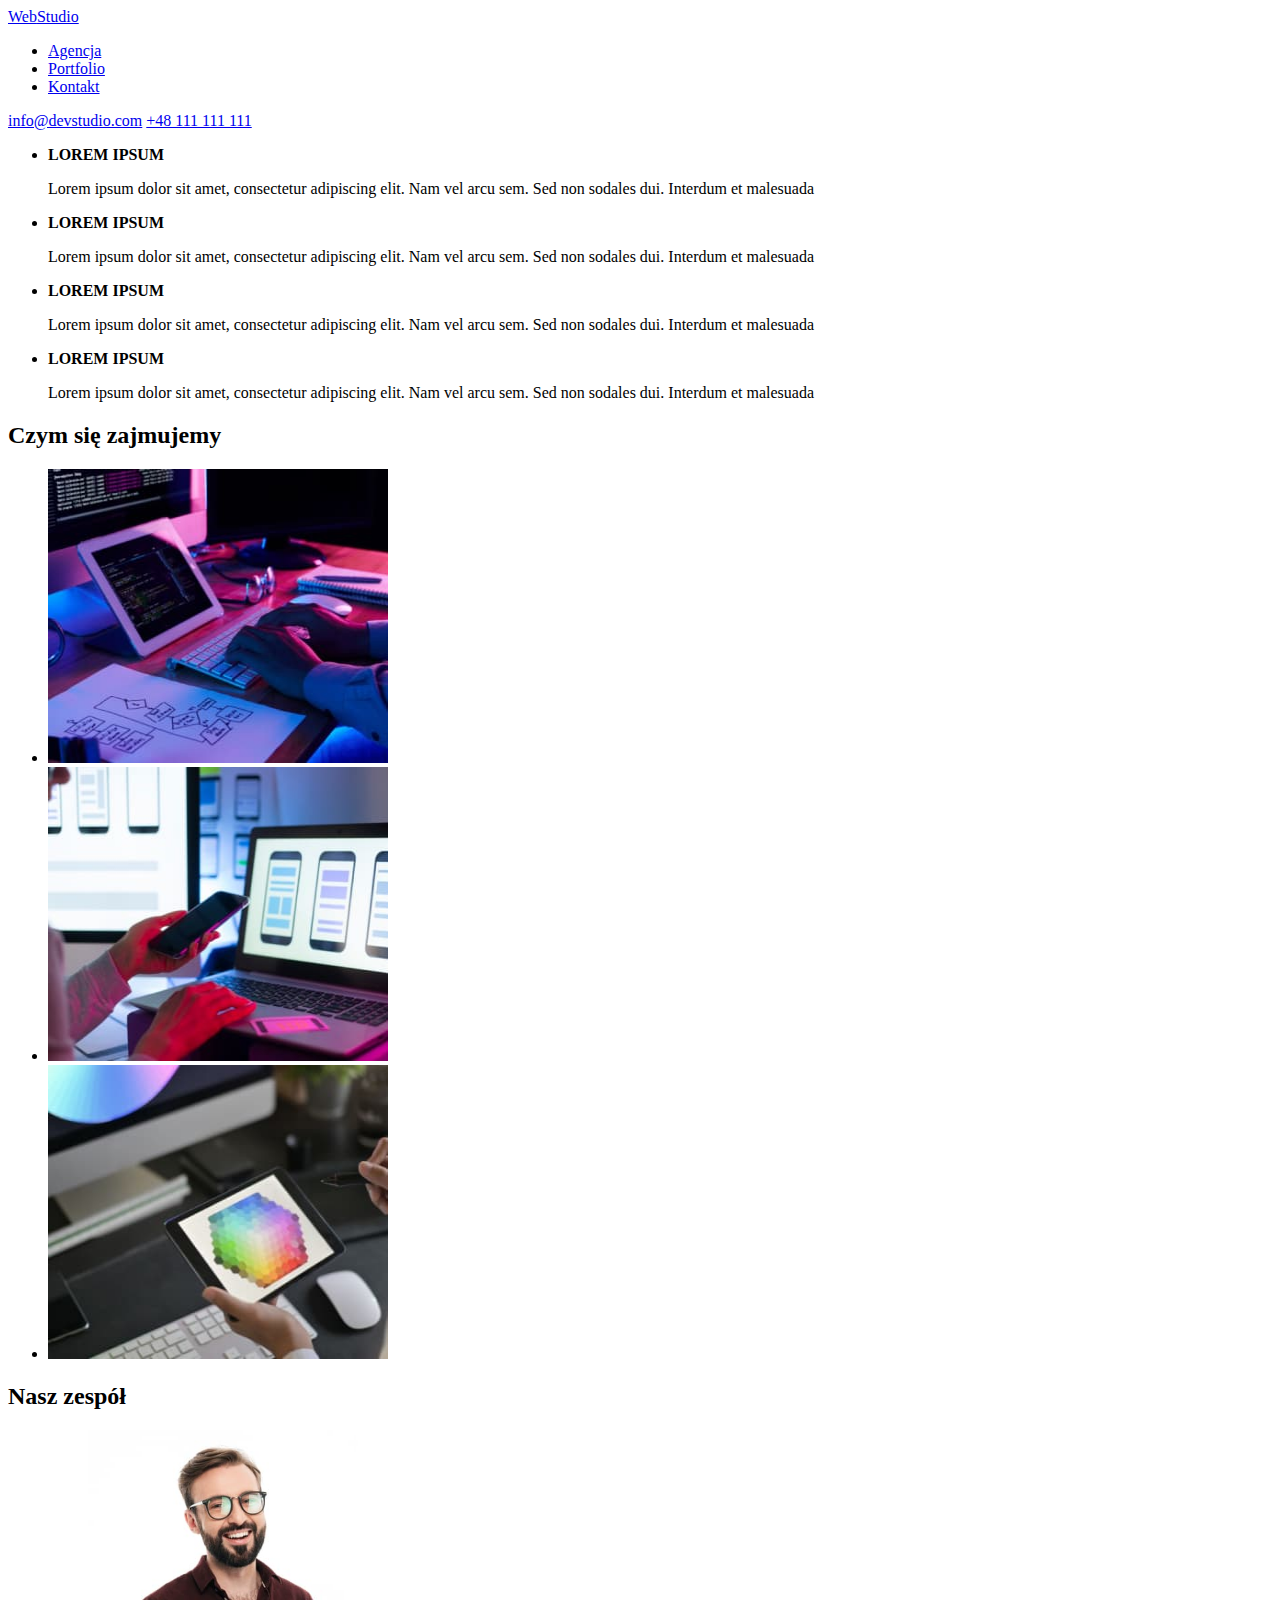
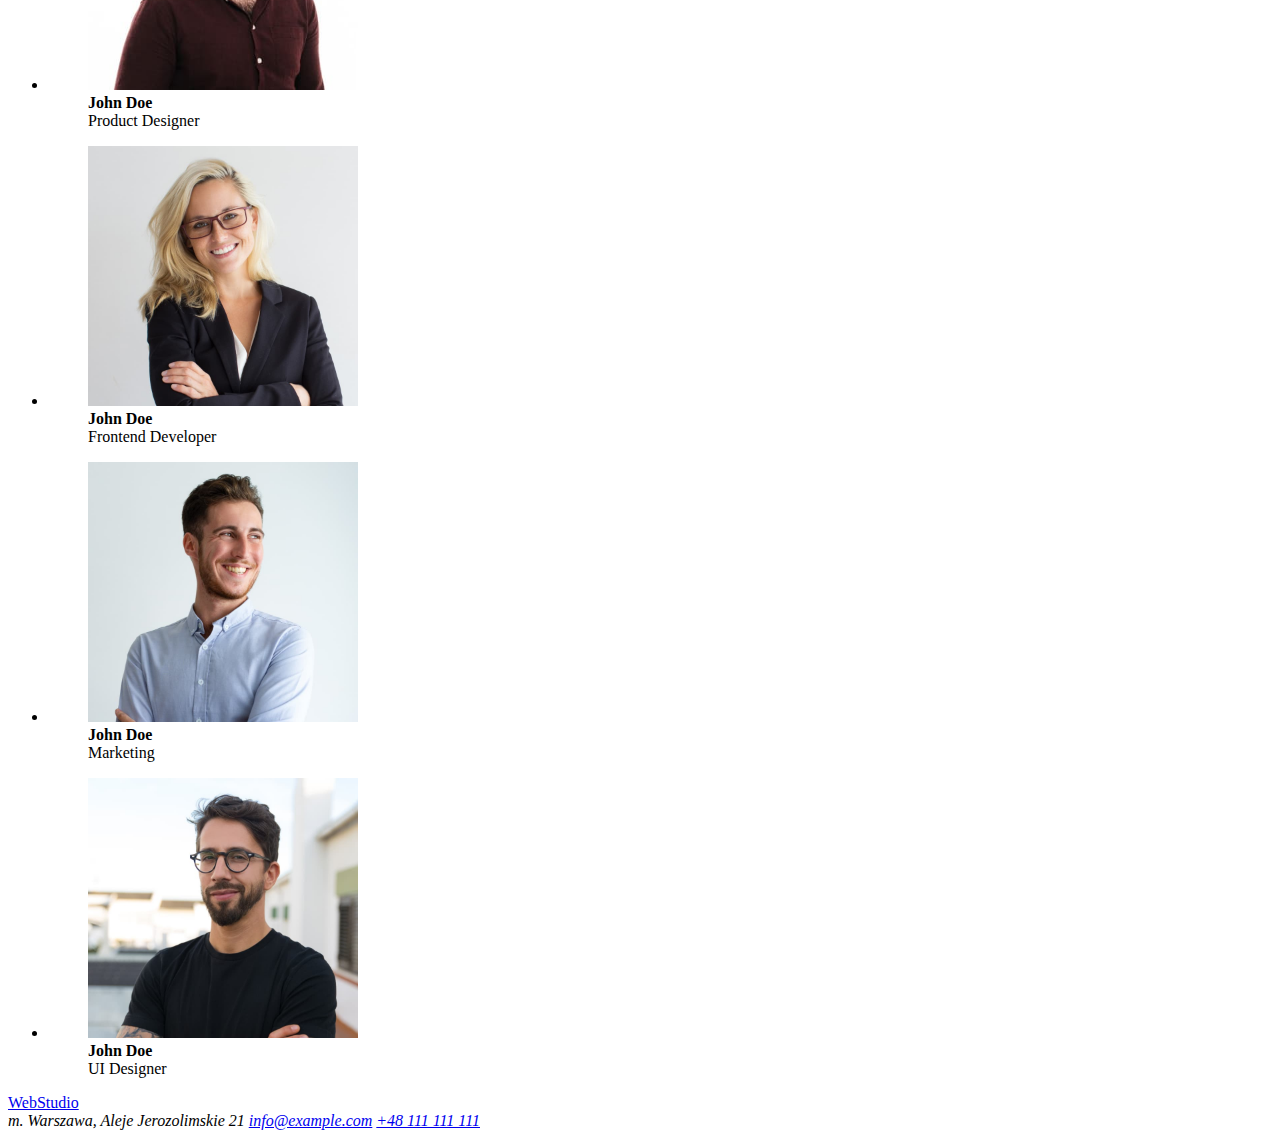
==== index.html @ e1137f35 "Initial commit" ====
<!DOCTYPE html>
<html lang="pl">
  <head>
    <title>homework1</title>
  </head>
  <body>
    <header>
      <a href="/"><span>Web</span>Studio</a>
      <nav>
        <ul>
          <li><a href="/agencja">Agencja</a></li>
          <li><a href="/portfolio">Portfolio</a></li>
          <li><a href="kontakt">Kontakt</a></li>
        </ul>
      </nav>
      <a href="mailto:info@devstudio.com">info@devstudio.com</a>
      <a href="tel:+48111111111">+48 111 111 111</a>
    </header>
    <main>
      <div>
        <ul>
          <li>
            <b>LOREM IPSUM</b>
            <p>
              Lorem ipsum dolor sit amet, consectetur adipiscing elit. Nam vel
              arcu sem. Sed non sodales dui. Interdum et malesuada
            </p>
          </li>
          <li>
            <b>LOREM IPSUM</b>
            <p>
              Lorem ipsum dolor sit amet, consectetur adipiscing elit. Nam vel
              arcu sem. Sed non sodales dui. Interdum et malesuada
            </p>
          </li>
          <li>
            <b>LOREM IPSUM</b>
            <p>
              Lorem ipsum dolor sit amet, consectetur adipiscing elit. Nam vel
              arcu sem. Sed non sodales dui. Interdum et malesuada
            </p>
          </li>
          <li>
            <b>LOREM IPSUM</b>
            <p>
              Lorem ipsum dolor sit amet, consectetur adipiscing elit. Nam vel
              arcu sem. Sed non sodales dui. Interdum et malesuada
            </p>
          </li>
        </ul>
      </div>
      <section>
        <h2>Czym się zajmujemy</h2>
        <ul>
          <li>
            <img
              src="/images/img1.jpg"
              alt="praca na komputerze"
              width="340"
              height="294"
            />
          </li>
          <li>
            <img
              src="images/img2.jpg"
              alt="praca na telefonie"
              width="340"
              height="294"
            />
          </li>
          <li>
            <img
              src="images/img3.jpg"
              alt="praca na tablecie"
              width="340"
              height="294"
            />
          </li>
        </ul>
      </section>
      <section>
        <h2>Nasz zespół</h2>
        <ul>
          <li>
            <figure>
              <img
                src="images/img4.jpg"
                alt="Uśmiechnięty mężczyzna w okularach na białym tle"
                width="270"
                height="260"
              />
              <figcaption><b>John Doe</b><br />Product Designer</figcaption>
            </figure>
          </li>
          <li>
            <figure>
              <img
                src="images/img5.jpg"
                alt="Uśmiechnięta blondynka w okularach"
                width="270"
                height="260"
              />
              <figcaption><b>John Doe</b><br />Frontend Developer</figcaption>
            </figure>
          </li>
          <li>
            <figure>
              <img
                src="images/img6.jpg"
                alt="Uśmiechnięty mężczyzna patrząc na bok"
                width="270"
                height="260"
              />
              <figcaption><b>John Doe</b><br />Marketing</figcaption>
            </figure>
          </li>
          <li>
            <figure>
              <img
                src="images/img7.jpg"
                alt="Ciemnowłosy mężczyzna z brodą i w okularach"
                width="270"
                height="260"
              />
              <figcaption><b>John Doe</b><br />UI Designer</figcaption>
            </figure>
          </li>
        </ul>
      </section>
    </main>
    <footer>
      <a href="/"><span>Web</span>Studio</a>
      <address>
        m. Warszawa, Aleje Jerozolimskie 21
        <a href="mailto:info@example.com">info@example.com</a>
        <a href="+48111111111">+48 111 111 111</a>
      </address>
    </footer>
  </body>
</html>
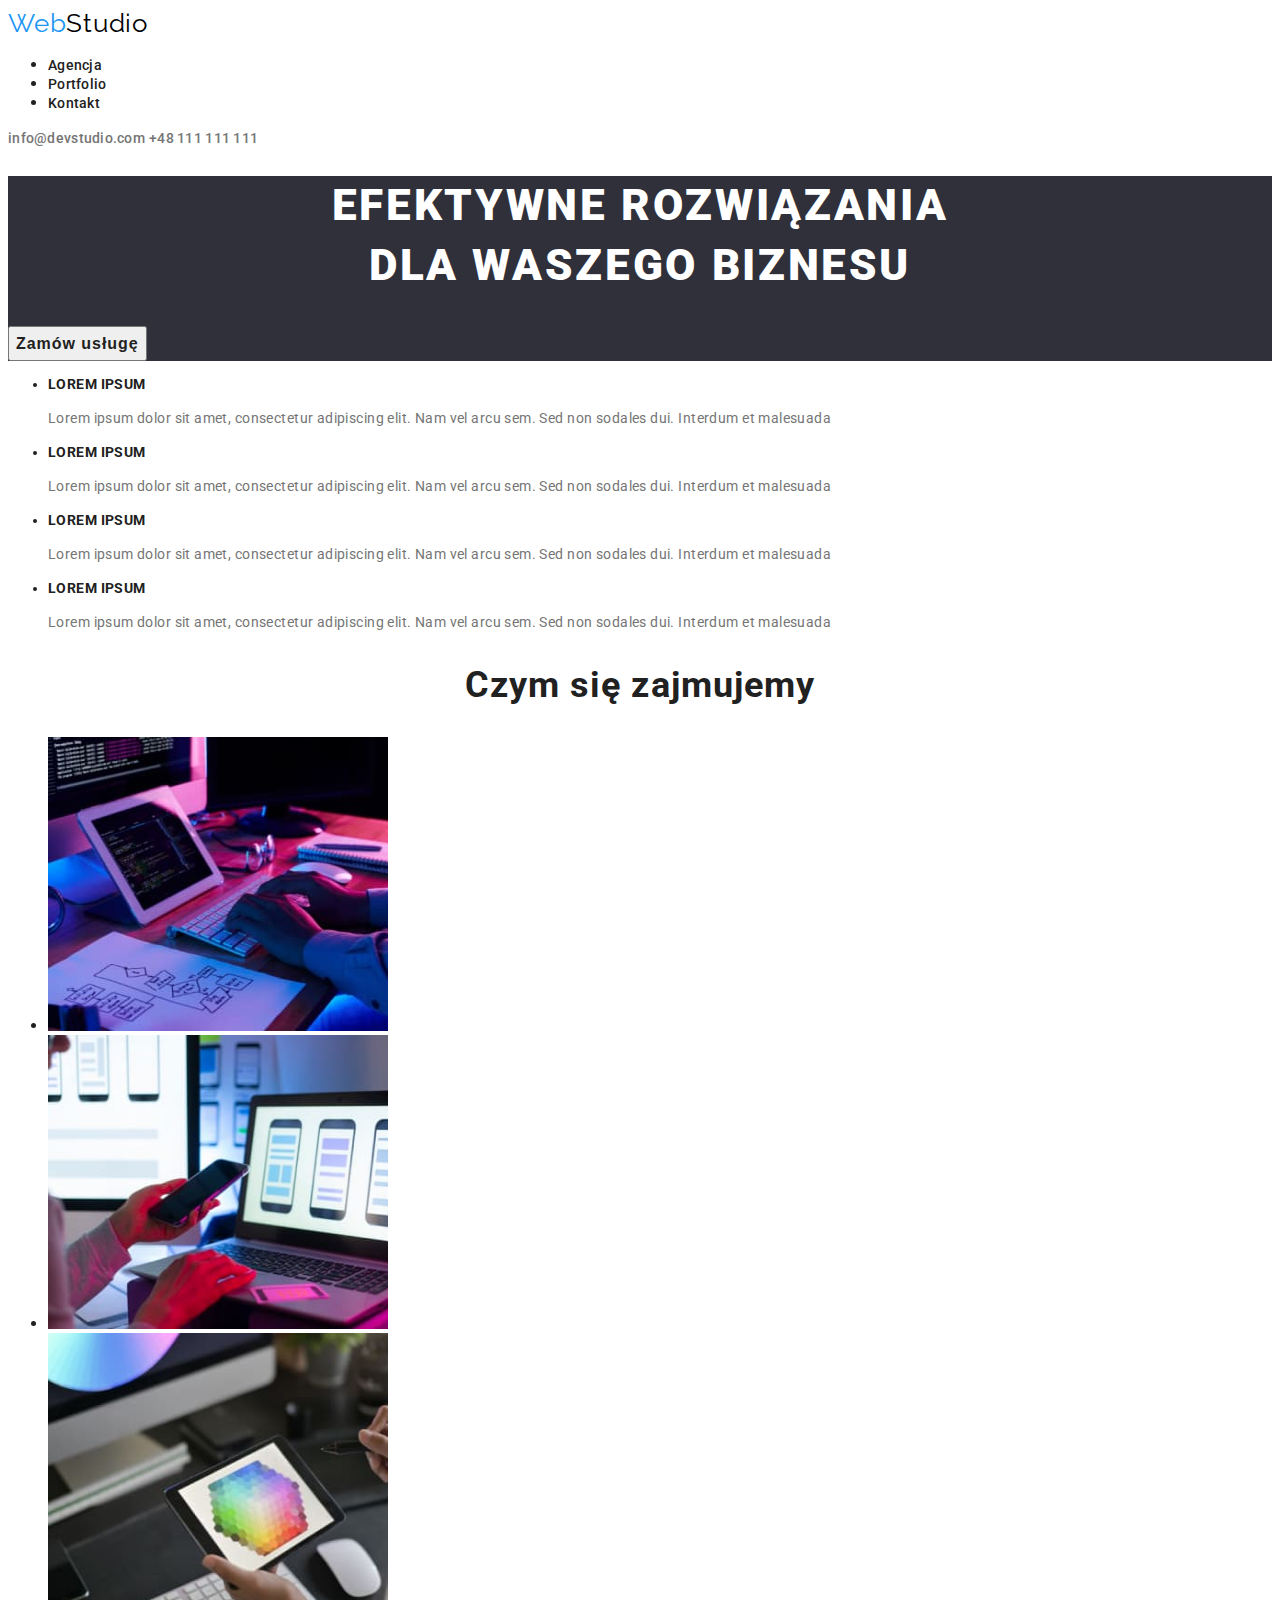
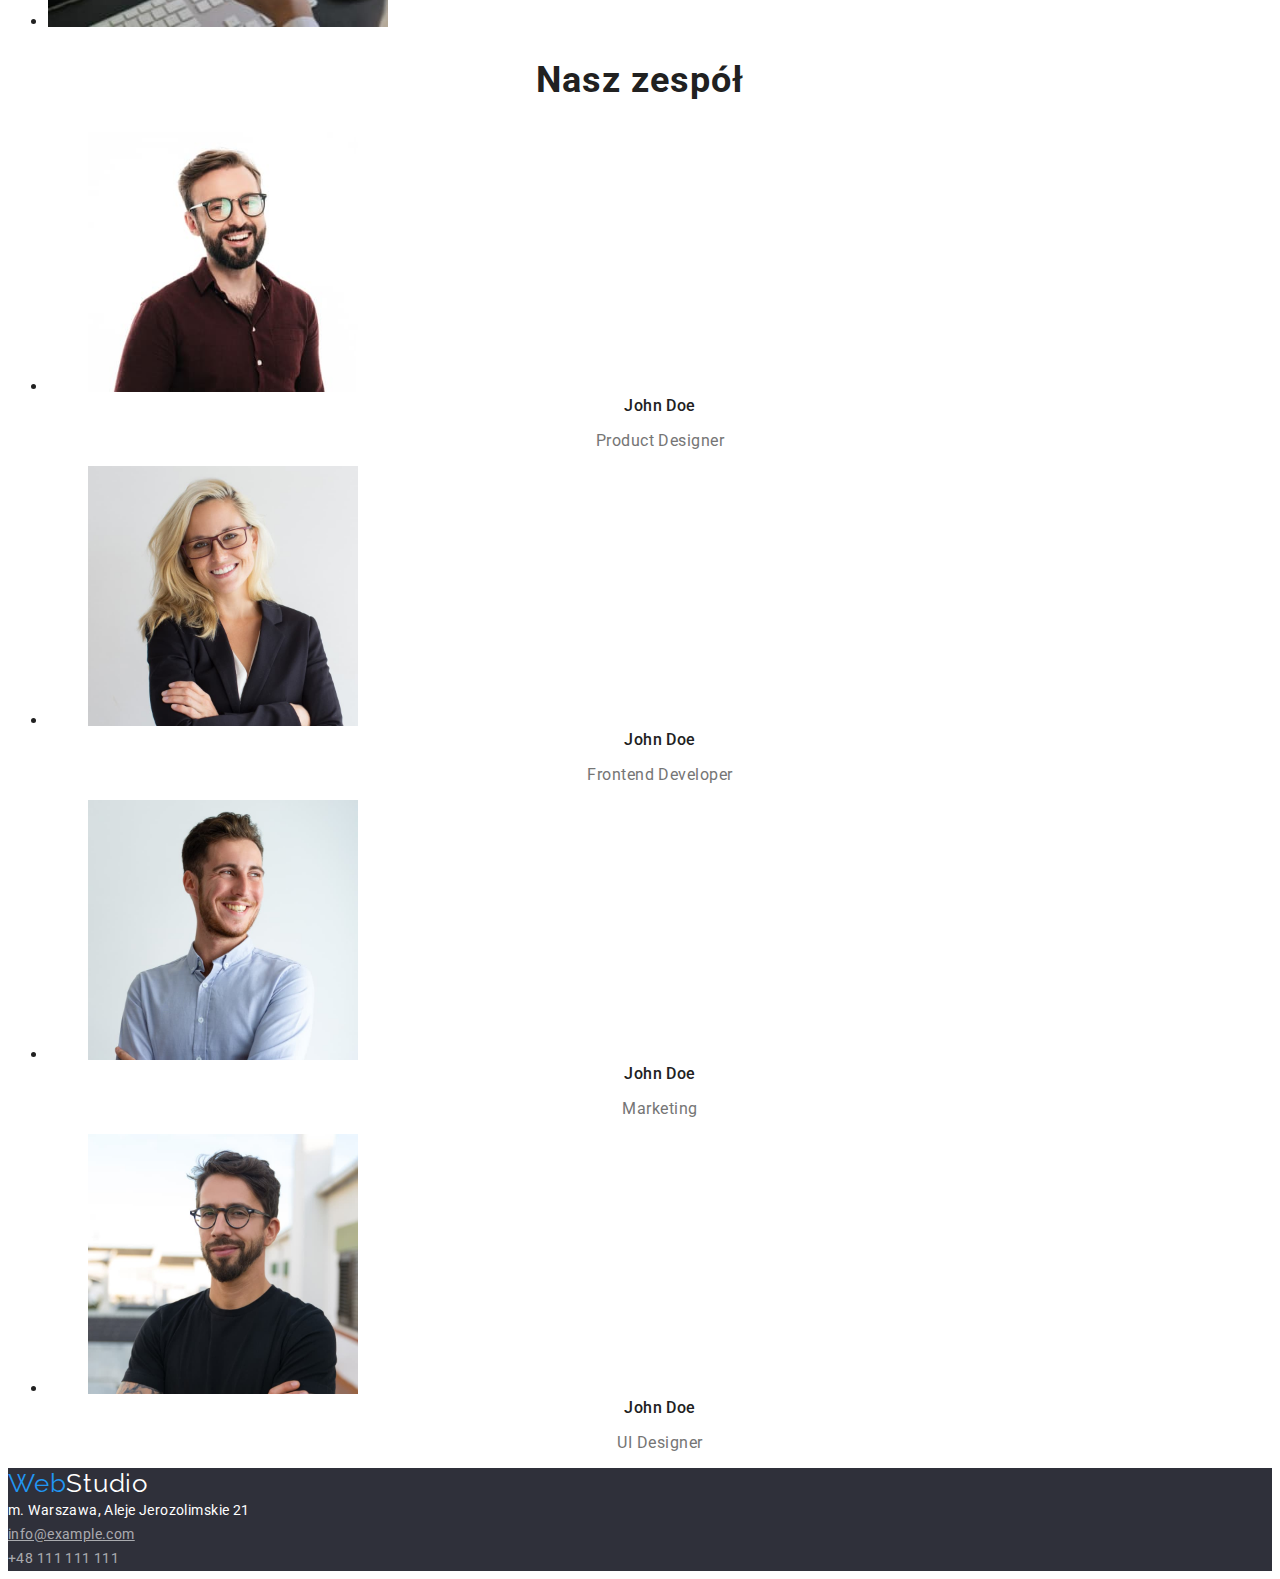
==== commit 58586d50: "Add class names in index.html, create style css" ====
--- a/index.html
+++ b/index.html
@@ -2,47 +2,67 @@
 <html lang="pl">
   <head>
     <title>homework1</title>
+    <link
+      href="https://fonts.googleapis.com/css2?family=Raleway:wght@700&display=swap"
+      rel="stylesheet"
+    />
+    <link
+      href="https://fonts.googleapis.com/css2?family=Roboto:wght@400;500;700;900&display=swap"
+      rel="stylesheet"
+    />
+    <link rel="stylesheet" href="./css/styles.css" />
   </head>
   <body>
     <header>
-      <a href="/"><span>Web</span>Studio</a>
+      <a href="/" class="logo"><span>Web</span>Studio</a>
       <nav>
-        <ul>
-          <li><a href="/agencja">Agencja</a></li>
-          <li><a href="/portfolio">Portfolio</a></li>
-          <li><a href="kontakt">Kontakt</a></li>
+        <ul class="main-links">
+          <li><a href="/agencja" class="link agency">Agencja</a></li>
+          <li><a href="portfolio.html" class="link portfolio">Portfolio</a></li>
+          <li><a href="/kontakt" class="link contact">Kontakt</a></li>
         </ul>
       </nav>
-      <a href="mailto:info@devstudio.com">info@devstudio.com</a>
-      <a href="tel:+48111111111">+48 111 111 111</a>
+      <a class="contact mail" href="mailto:info@devstudio.com"
+        >info@devstudio.com</a
+      >
+      <a class="contact phone-number" href="tel:+48111111111"
+        >+48 111 111 111</a
+      >
     </header>
     <main>
-      <div>
-        <ul>
+      <div class="main-headline">
+        <h1 class="headline">
+          EFEKTYWNE ROZWIĄZANIA<br />
+          DLA WASZEGO BIZNESU
+        </h1>
+        <button type="button" class="button">Zamów usługę</button>
+      </div>
+      <div class="introduction">
+        <ul class="introduction-text">
           <li>
-            <b>LOREM IPSUM</b>
-            <p>
+            LOREM IPSUM
+            <p class="text">
               Lorem ipsum dolor sit amet, consectetur adipiscing elit. Nam vel
               arcu sem. Sed non sodales dui. Interdum et malesuada
             </p>
           </li>
           <li>
-            <b>LOREM IPSUM</b>
-            <p>
+            LOREM IPSUM
+            <p class="text">
               Lorem ipsum dolor sit amet, consectetur adipiscing elit. Nam vel
               arcu sem. Sed non sodales dui. Interdum et malesuada
             </p>
           </li>
           <li>
-            <b>LOREM IPSUM</b>
-            <p>
+            LOREM IPSUM
+            <p class="text">
               Lorem ipsum dolor sit amet, consectetur adipiscing elit. Nam vel
               arcu sem. Sed non sodales dui. Interdum et malesuada
             </p>
           </li>
           <li>
-            <b>LOREM IPSUM</b>
-            <p>
+            LOREM IPSUM
+            <p class="text">
               Lorem ipsum dolor sit amet, consectetur adipiscing elit. Nam vel
               arcu sem. Sed non sodales dui. Interdum et malesuada
             </p>
@@ -50,11 +70,11 @@
         </ul>
       </div>
       <section>
-        <h2>Czym się zajmujemy</h2>
+        <h2 class="headline">Czym się zajmujemy</h2>
         <ul>
           <li>
             <img
-              src="/images/img1.jpg"
+              src="images/img1.jpg"
               alt="praca na komputerze"
               width="340"
               height="294"
@@ -79,8 +99,8 @@
         </ul>
       </section>
       <section>
-        <h2>Nasz zespół</h2>
-        <ul>
+        <h2 class="headline">Nasz zespół</h2>
+        <ul class="team-members">
           <li>
             <figure>
               <img
@@ -89,7 +109,10 @@
                 width="270"
                 height="260"
               />
-              <figcaption><b>John Doe</b><br />Product Designer</figcaption>
+              <figcaption class="title">
+                John Doe
+                <p class="description">Product Designer</p>
+              </figcaption>
             </figure>
           </li>
           <li>
@@ -100,7 +123,10 @@
                 width="270"
                 height="260"
               />
-              <figcaption><b>John Doe</b><br />Frontend Developer</figcaption>
+              <figcaption class="title">
+                John Doe
+                <p class="description">Frontend Developer</p>
+              </figcaption>
             </figure>
           </li>
           <li>
@@ -111,7 +137,10 @@
                 width="270"
                 height="260"
               />
-              <figcaption><b>John Doe</b><br />Marketing</figcaption>
+              <figcaption class="title">
+                John Doe
+                <p class="description">Marketing</p>
+              </figcaption>
             </figure>
           </li>
           <li>
@@ -122,18 +151,23 @@
                 width="270"
                 height="260"
               />
-              <figcaption><b>John Doe</b><br />UI Designer</figcaption>
+              <figcaption class="title">
+                John Doe
+                <p class="description">UI Designer</p>
+              </figcaption>
             </figure>
           </li>
         </ul>
       </section>
     </main>
     <footer>
-      <a href="/"><span>Web</span>Studio</a>
-      <address>
-        m. Warszawa, Aleje Jerozolimskie 21
-        <a href="mailto:info@example.com">info@example.com</a>
-        <a href="+48111111111">+48 111 111 111</a>
+      <a class="logo" href="/"><span>Web</span>Studio</a>
+      <address class="address">
+        m. Warszawa, Aleje Jerozolimskie 21<br />
+        <a class="contact email" href="mailto:info@example.com"
+          >info@example.com</a
+        ><br />
+        <a class="contact phone-number" href="+48111111111">+48 111 111 111</a>
       </address>
     </footer>
   </body>
--- a/css/styles.css
+++ b/css/styles.css
@@ -0,0 +1,158 @@
+:root {
+  --main-color: #212121;
+  --main-background-color: #f5f4fa;
+  --selection-color: #2196f3;
+  --secondary-color: #757575;
+}
+
+body {
+  font-family: "Roboto", "Raleway", sans-serif;
+  color: var(--main-color);
+}
+
+.logo {
+  font-family: "Raleway", sans-serif;
+  font-size: 26px;
+  line-height: 1.19;
+  color: #000;
+  text-decoration: none;
+  letter-spacing: 0.03em;
+}
+footer > a.logo {
+  color: #fff;
+}
+.logo > span {
+  color: var(--selection-color);
+}
+
+.main-links .link {
+  color: var(--main-color);
+  font-weight: 500;
+  font-size: 14px;
+  line-height: 1.14;
+  letter-spacing: 0.02em;
+  text-decoration: none;
+}
+
+.main-links a:hover,
+.main-links a:focus {
+  color: var(--selection-color);
+}
+
+.main-headline > .headline {
+  color: #fff;
+  font-size: 44px;
+  font-weight: 900;
+  line-height: 1.36;
+  text-align: center;
+  letter-spacing: 0.06em;
+  text-transform: uppercase;
+}
+.main-headline {
+  background-color: #2f303a;
+}
+
+header > .contact {
+  text-decoration: none;
+  font-size: 14px;
+  color: var(--secondary-color);
+  letter-spacing: 0.02em;
+  font-weight: 500;
+  line-height: 1.14;
+}
+
+.main-headline .button {
+  font-weight: 700;
+  font-size: 16px;
+  line-height: 1.87;
+  display: flex;
+  align-items: center;
+  text-align: center;
+  letter-spacing: 0.06em;
+}
+
+.headline {
+  font-size: 36px;
+  line-height: 1.16;
+  text-align: center;
+  letter-spacing: 0.03em;
+  color: inherit;
+}
+
+.button {
+  cursor: pointer;
+  color: var(--main-color);
+  font-size: 16px;
+  font-weight: 500;
+  line-height: 1.6;
+}
+.button:focus,
+.button:hover {
+  background-color: var(--selection-color);
+  color: #fff;
+}
+
+.introduction-text li {
+  font-weight: 700;
+  font-size: 14px;
+  line-height: 1.14;
+  letter-spacing: 0.03em;
+  text-transform: uppercase;
+  color: var(--main-color);
+}
+.text {
+  font-weight: 400;
+  line-height: 1.71;
+  text-transform: none;
+  color: var(--secondary-color);
+}
+
+.pictures .title {
+  font-size: 18px;
+  line-height: 2;
+  font-weight: 700;
+  letter-spacing: 0.06em;
+}
+.pictures .description {
+  color: var(--secondary-color);
+  font-size: 16px;
+  font-weight: 400;
+  line-height: 1.87;
+  letter-spacing: 0.03em;
+}
+
+.team-members .title {
+  font-weight: 500;
+  font-size: 16px;
+  line-height: 1.19;
+  text-align: center;
+  letter-spacing: 0.03em;
+  color: inherit;
+}
+
+.team-members .description {
+  font-weight: 400;
+  color: var(--secondary-color);
+}
+
+.address {
+  color: #fff;
+  font-style: normal;
+  font-size: 14px;
+  line-height: 1.7;
+  letter-spacing: 0.03em;
+}
+.address > .contact {
+  color: rgba(255, 255, 255, 0.6);
+}
+.address > .phone-number {
+  text-decoration: none;
+}
+.contact:hover,
+.contact:focus {
+  color: var(--selection-color);
+}
+
+footer {
+  background-color: #2f303a;
+}
